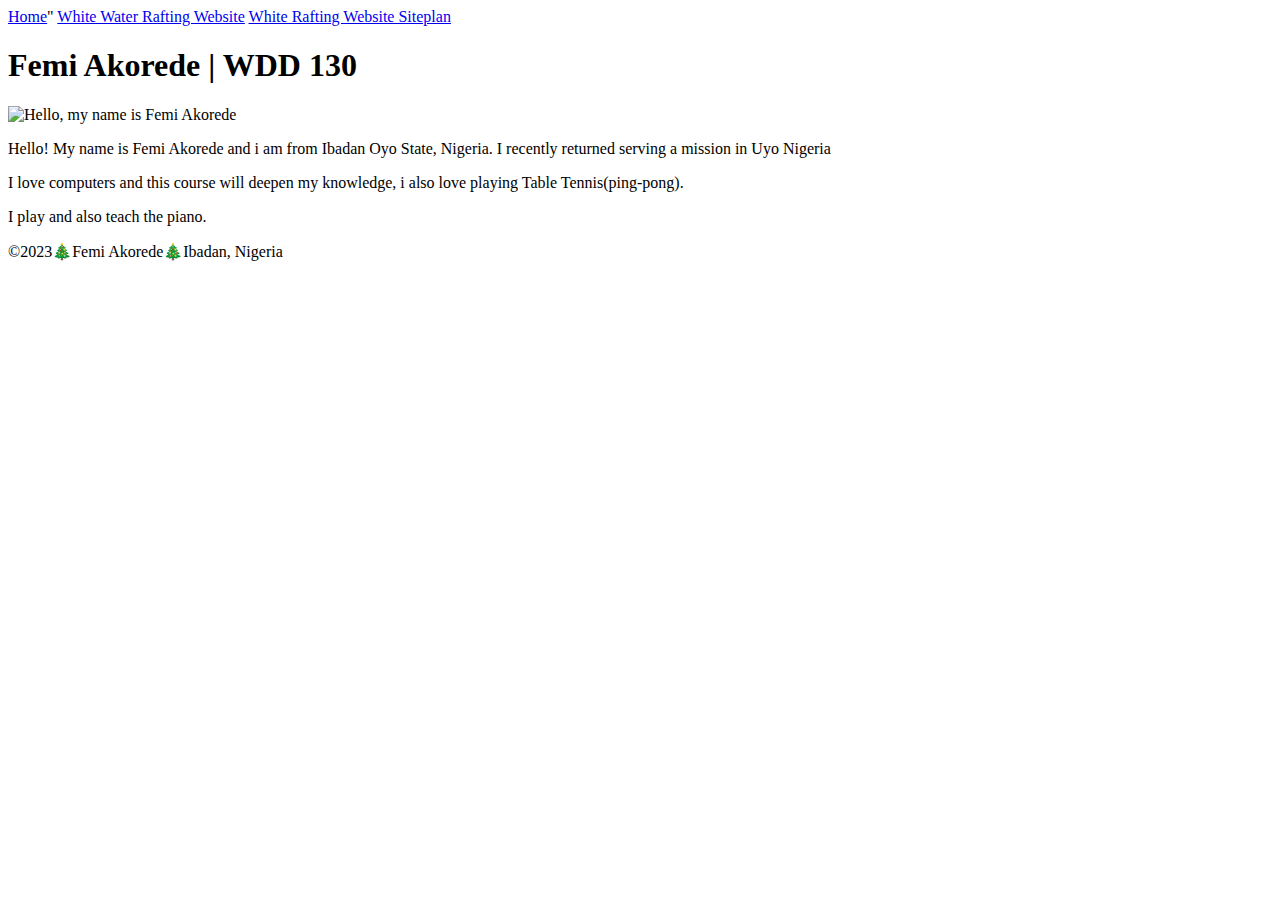
==== index.html @ 1c46c75d "first commit" ====
<!DOCTYPE html>
<html lang="en-US">
    <head>
        <meta charset="utf-8">
        <meta name="viewport" content="widith=device-width,initial-scale=1.0">
        <title>Femi Akorede | WDD 130</title>
        <link rel="stylesheet" href="styles/styles.css">
    </head>
    <body>
        <header>
        <nav>
            <a href="#">Home</a>"
            <a href="wwr/">White Water Rafting Website</a>
            <a href="wwr/site-plan-rafting.html">White Rafting Website Siteplan</a>
        </nav>
    </header>
    <main>
        <h1>Femi Akorede | WDD 130</h1>
        <img src="images/profile.jpg" alt="Hello, my name is Femi Akorede" width="200">
        <p>Hello! My name is Femi Akorede and i am from Ibadan Oyo State, Nigeria. I recently returned serving a mission in Uyo Nigeria </p>
        <p>I love computers and this course will deepen my knowledge, i also love playing Table Tennis(ping-pong).</p>
        <p>I play and also teach the piano.</p>
    </main>
    <footer>
        <p>©2023🎄Femi Akorede🎄Ibadan, Nigeria</p> 
    </footer>
    </body>
    </html>
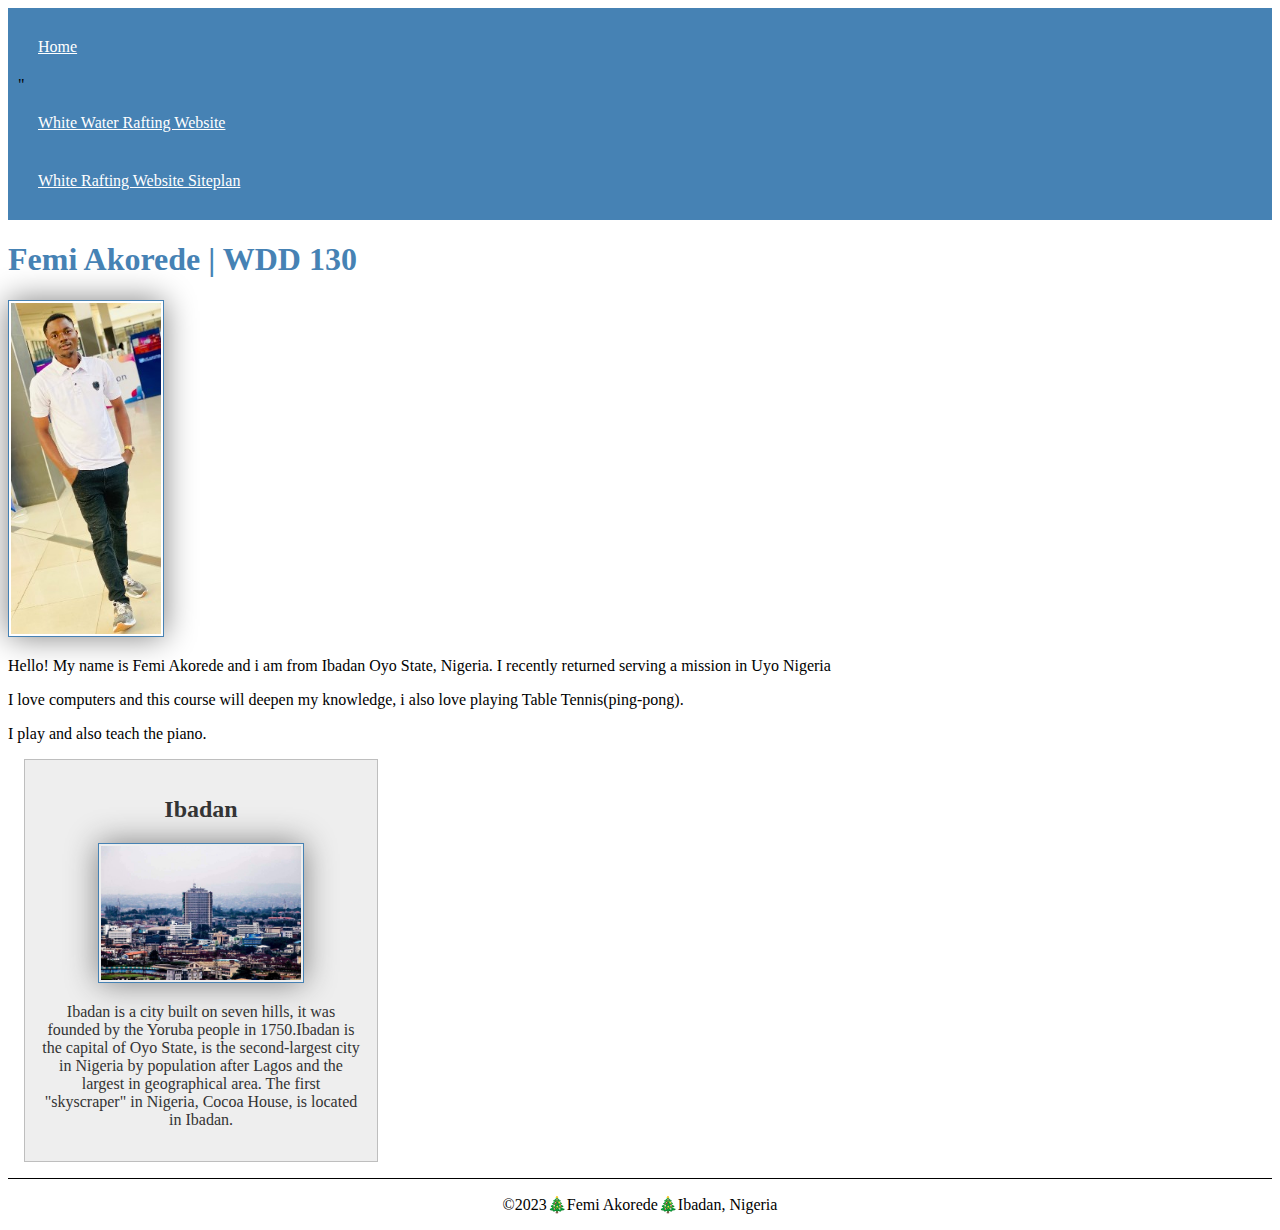
==== commit b8723764: "new" ====
--- a/index.html
+++ b/index.html
@@ -3,6 +3,8 @@
     <head>
         <meta charset="utf-8">
         <meta name="viewport" content="widith=device-width,initial-scale=1.0">
+        <meta name="description" content="know more about Femi Akorede website">
+        <meta name="author" content="Femi Akorede">
         <title>Femi Akorede | WDD 130</title>
         <link rel="stylesheet" href="styles/styles.css">
     </head>
@@ -21,6 +23,11 @@
         <p>I love computers and this course will deepen my knowledge, i also love playing Table Tennis(ping-pong).</p>
         <p>I play and also teach the piano.</p>
     </main>
+    <aside>
+        <h2>Ibadan</h2>
+        <img src="images/ibadan.jpg" alt="ibadan landscape">
+        <p>Ibadan is a city built on seven hills, it was founded by the Yoruba people in 1750.Ibadan is the capital of Oyo State, is the second-largest city in Nigeria by population after Lagos and the largest in geographical area. The first "skyscraper" in Nigeria, Cocoa House, is located in Ibadan.</p>
+    </aside>
     <footer>
         <p>©2023🎄Femi Akorede🎄Ibadan, Nigeria</p> 
     </footer>
--- a/styles/styles.css
+++ b/styles/styles.css
@@ -0,0 +1,55 @@
+nav {
+    background-color: steelblue;
+    padding: 10px;
+}
+
+main {
+    max-width: 840px;
+}
+
+nav a {
+    color: white;
+    display: block;
+    padding: 20px;
+}
+
+h1 {
+    color: steelblue;
+}
+
+img {
+    width: 150px;
+    height: auto;
+    border: 1px solid steelblue;
+    padding: 2px;
+    box-shadow: 0 0 30px gray;
+}
+
+p {
+    padding: 10px;
+}
+aside {
+    width: 20rem;
+    margin: 1rem;
+    border: 1px solid rgba(0, 0, 0, 0.2);  
+    padding: 1rem;
+    background-color: #eee;
+    color: #333;
+    text-align: center;
+
+}
+aside img {
+    width: 200px;
+    height: auto;
+}
+main img {
+    width: 150px;
+    height: auto;
+}
+p { padding: 0;}
+
+footer {
+    margin-top: 1em;
+    border-top: 1px solid #000;
+    text-align: center;
+}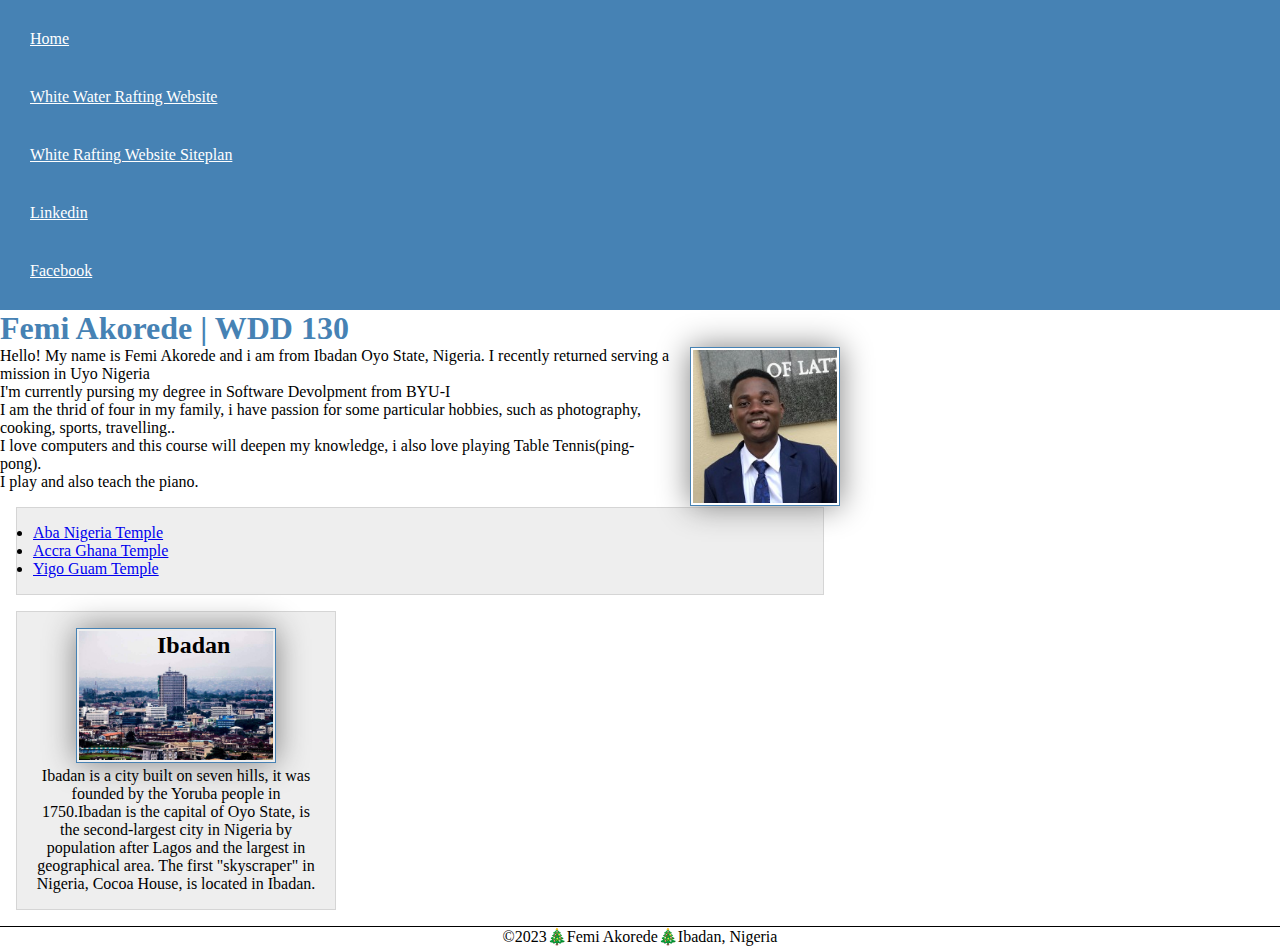
==== commit 87e74749: "new index" ====
--- a/index.html
+++ b/index.html
@@ -11,19 +11,31 @@
     <body>
         <header>
         <nav>
-            <a href="#">Home</a>"
+            <a href="#">Home</a>
             <a href="wwr/">White Water Rafting Website</a>
             <a href="wwr/site-plan-rafting.html">White Rafting Website Siteplan</a>
+            <a href="https://www.linkedin.com/in/akorede-abiola-734367172/" target="_blank">Linkedin</a>
+            <a href="https://web.facebook.com/abiola.akorede.146" target="_blank"> Facebook</a>
         </nav>
     </header>
     <main>
         <h1>Femi Akorede | WDD 130</h1>
         <img src="images/profile.jpg" alt="Hello, my name is Femi Akorede" width="200">
         <p>Hello! My name is Femi Akorede and i am from Ibadan Oyo State, Nigeria. I recently returned serving a mission in Uyo Nigeria </p>
+        <p>I'm currently pursing my degree in Software Devolpment from BYU-I </p>
+        <p>I am the thrid of four in my family, i have passion for some particular hobbies, such as photography, cooking, sports, travelling..</p>
         <p>I love computers and this course will deepen my knowledge, i also love playing Table Tennis(ping-pong).</p>
         <p>I play and also teach the piano.</p>
+        <p></p>
+        <p></p>
+
+        <ul class="box">
+            <li><a href="https://www.churchofjesuschrist.org/temples/details/aba-nigeria-temple?lang=eng" target="_blank">Aba Nigeria Temple</a></li>
+            <li><a href="https://www.churchofjesuschrist.org/temples/details/accra-ghana-temple?lang=eng" target="_blank">Accra Ghana Temple</a></li>
+            <li><a href="https://www.churchofjesuschrist.org/temples/details/yigo-guam-temple?lang=eng" target="_blank">Yigo Guam Temple</a></li>
+        </ul>
     </main>
-    <aside>
+    <aside class="box">
         <h2>Ibadan</h2>
         <img src="images/ibadan.jpg" alt="ibadan landscape">
         <p>Ibadan is a city built on seven hills, it was founded by the Yoruba people in 1750.Ibadan is the capital of Oyo State, is the second-largest city in Nigeria by population after Lagos and the largest in geographical area. The first "skyscraper" in Nigeria, Cocoa House, is located in Ibadan.</p>
@@ -32,4 +44,5 @@
         <p>©2023🎄Femi Akorede🎄Ibadan, Nigeria</p> 
     </footer>
     </body>
+    <!-- 26 September 2023-->
     </html>
--- a/styles/styles.css
+++ b/styles/styles.css
@@ -1,3 +1,9 @@
+*{
+    margin: 0;
+    padding: 0;
+    box-sizing: border-box;
+}
+
 nav {
     background-color: steelblue;
     padding: 10px;
@@ -36,6 +42,7 @@
     background-color: #eee;
     color: #333;
     text-align: center;
+    position: relative;
 
 }
 aside img {
@@ -45,6 +52,8 @@
 main img {
     width: 150px;
     height: auto;
+    float: right;
+    margin: 0 0 1rem 1rem;
 }
 p { padding: 0;}
 
@@ -52,4 +61,19 @@
     margin-top: 1em;
     border-top: 1px solid #000;
     text-align: center;
+}
+
+/* /* Class Selectors  */
+.box {
+    margin: 1rem;
+    border: 1px solid rgba(0, 0, 0, .1);
+    padding: 1rem;
+    background-color: #eee;
+    color: #000;
+}
+aside h2 {
+    position: absolute;
+    top: 20px;
+    left: 140px;
+
 }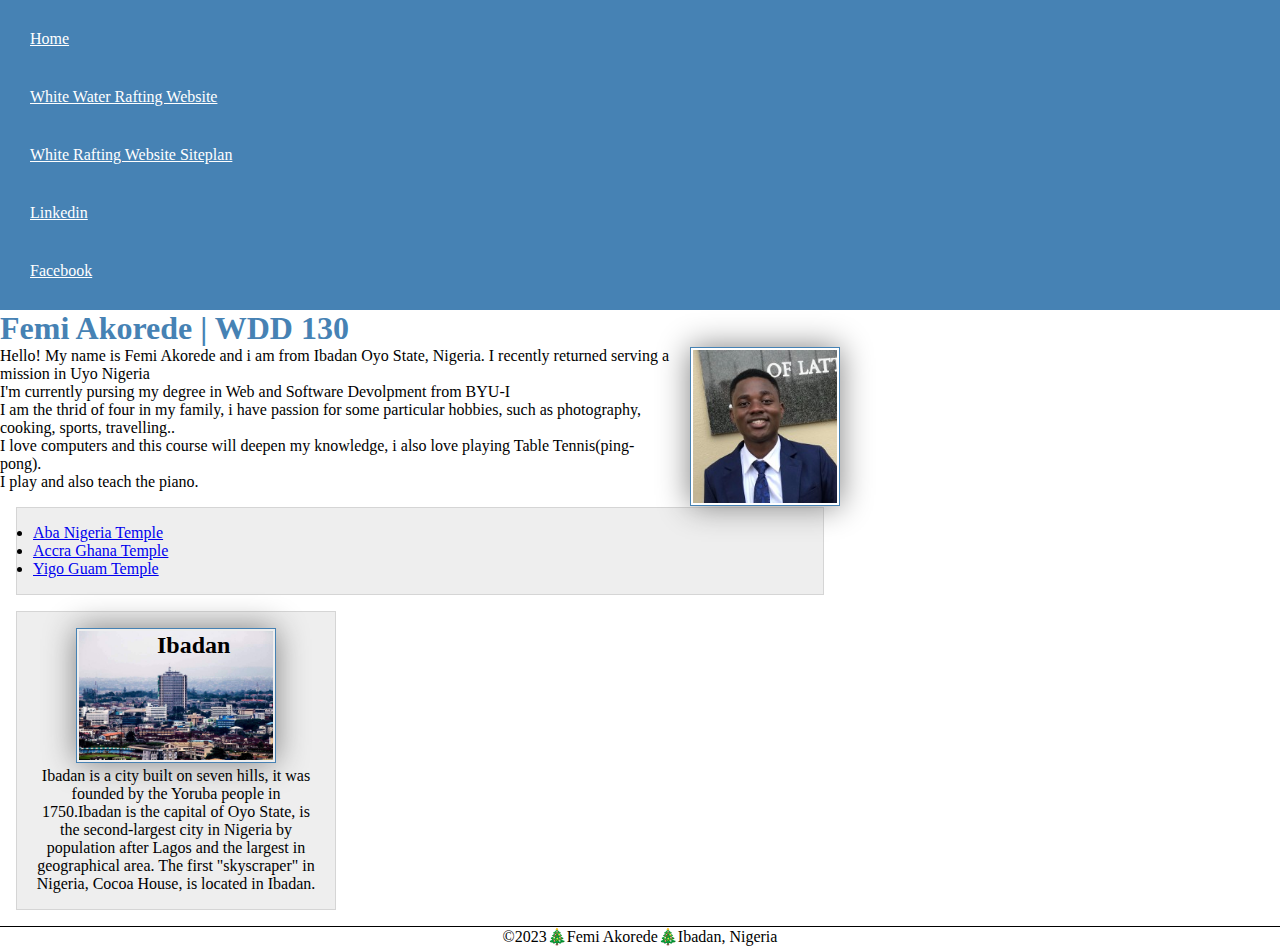
==== commit 12b2a3b4: "very new" ====
--- a/index.html
+++ b/index.html
@@ -22,7 +22,7 @@
         <h1>Femi Akorede | WDD 130</h1>
         <img src="images/profile.jpg" alt="Hello, my name is Femi Akorede" width="200">
         <p>Hello! My name is Femi Akorede and i am from Ibadan Oyo State, Nigeria. I recently returned serving a mission in Uyo Nigeria </p>
-        <p>I'm currently pursing my degree in Software Devolpment from BYU-I </p>
+        <p>I'm currently pursing my degree in Web and Software Devolpment from BYU-I </p>
         <p>I am the thrid of four in my family, i have passion for some particular hobbies, such as photography, cooking, sports, travelling..</p>
         <p>I love computers and this course will deepen my knowledge, i also love playing Table Tennis(ping-pong).</p>
         <p>I play and also teach the piano.</p>
--- a/styles/styles.css
+++ b/styles/styles.css
@@ -63,7 +63,7 @@
     text-align: center;
 }
 
-/* /* Class Selectors  */
+/*Class Selectors*/
 .box {
     margin: 1rem;
     border: 1px solid rgba(0, 0, 0, .1);
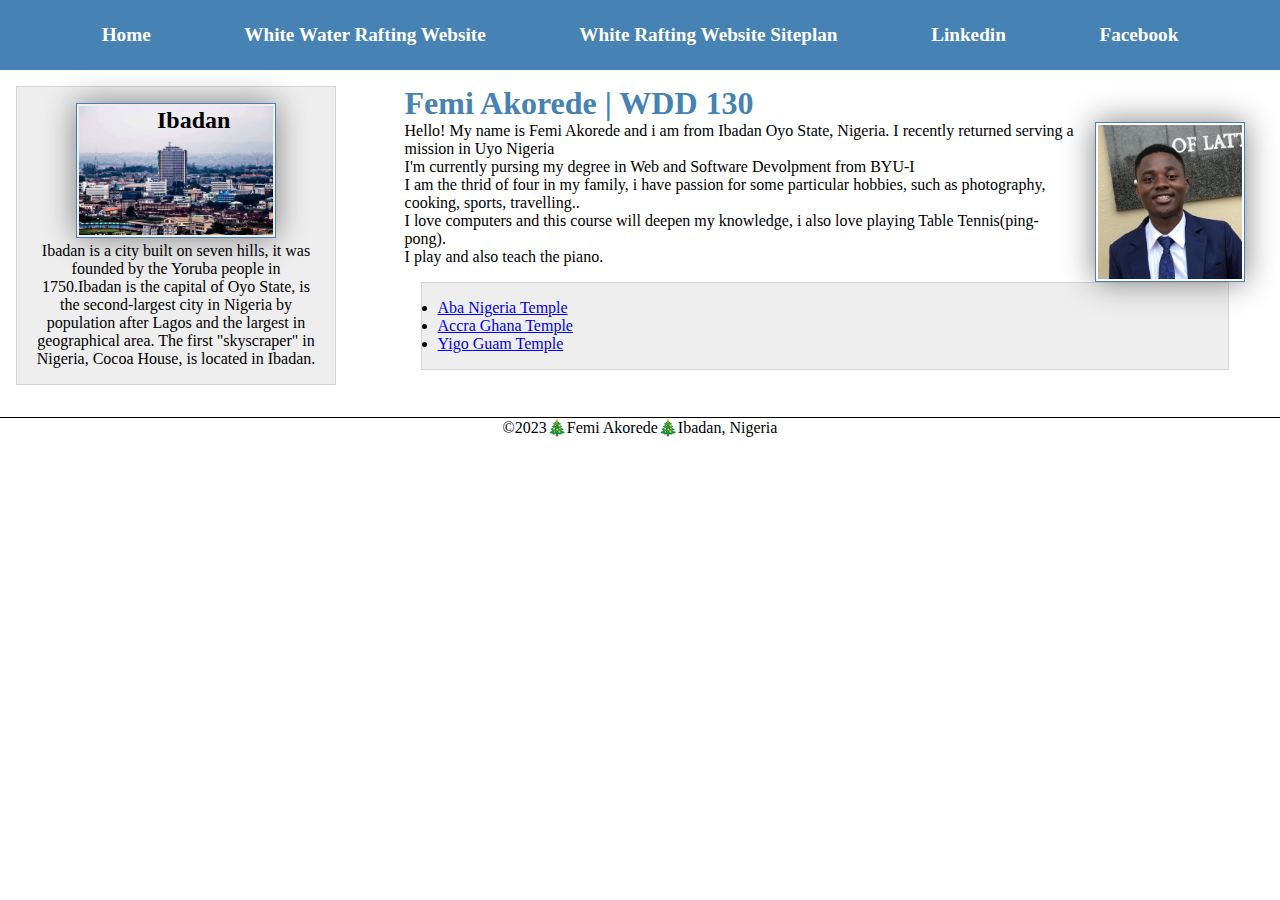
==== commit 57db58ec: "new index" ====
--- a/index.html
+++ b/index.html
@@ -17,29 +17,31 @@
             <a href="https://www.linkedin.com/in/akorede-abiola-734367172/" target="_blank">Linkedin</a>
             <a href="https://web.facebook.com/abiola.akorede.146" target="_blank"> Facebook</a>
         </nav>
-    </header>
-    <main>
-        <h1>Femi Akorede | WDD 130</h1>
-        <img src="images/profile.jpg" alt="Hello, my name is Femi Akorede" width="200">
-        <p>Hello! My name is Femi Akorede and i am from Ibadan Oyo State, Nigeria. I recently returned serving a mission in Uyo Nigeria </p>
-        <p>I'm currently pursing my degree in Web and Software Devolpment from BYU-I </p>
-        <p>I am the thrid of four in my family, i have passion for some particular hobbies, such as photography, cooking, sports, travelling..</p>
-        <p>I love computers and this course will deepen my knowledge, i also love playing Table Tennis(ping-pong).</p>
-        <p>I play and also teach the piano.</p>
-        <p></p>
-        <p></p>
+        </header>
+        <div class="grid">
+        <main>
+            <h1>Femi Akorede | WDD 130</h1>
+            <img src="images/profile.jpg" alt="Hello, my name is Femi Akorede" width="200">
+            <p>Hello! My name is Femi Akorede and i am from Ibadan Oyo State, Nigeria. I recently returned serving a mission in Uyo Nigeria </p>
+            <p>I'm currently pursing my degree in Web and Software Devolpment from BYU-I </p>
+            <p>I am the thrid of four in my family, i have passion for some particular hobbies, such as photography, cooking, sports, travelling..</p>
+            <p>I love computers and this course will deepen my knowledge, i also love playing Table Tennis(ping-pong).</p>
+            <p>I play and also teach the piano.</p>
+            <p></p>
+            <p></p>
 
-        <ul class="box">
-            <li><a href="https://www.churchofjesuschrist.org/temples/details/aba-nigeria-temple?lang=eng" target="_blank">Aba Nigeria Temple</a></li>
-            <li><a href="https://www.churchofjesuschrist.org/temples/details/accra-ghana-temple?lang=eng" target="_blank">Accra Ghana Temple</a></li>
-            <li><a href="https://www.churchofjesuschrist.org/temples/details/yigo-guam-temple?lang=eng" target="_blank">Yigo Guam Temple</a></li>
-        </ul>
-    </main>
+            <ul class="box">
+                <li><a href="https://www.churchofjesuschrist.org/temples/details/aba-nigeria-temple?lang=eng" target="_blank">Aba Nigeria Temple</a></li>
+                <li><a href="https://www.churchofjesuschrist.org/temples/details/accra-ghana-temple?lang=eng" target="_blank">Accra Ghana Temple</a></li>
+                <li><a href="https://www.churchofjesuschrist.org/temples/details/yigo-guam-temple?lang=eng" target="_blank">Yigo Guam Temple</a></li>
+            </ul>
+         </main>
     <aside class="box">
         <h2>Ibadan</h2>
         <img src="images/ibadan.jpg" alt="ibadan landscape">
         <p>Ibadan is a city built on seven hills, it was founded by the Yoruba people in 1750.Ibadan is the capital of Oyo State, is the second-largest city in Nigeria by population after Lagos and the largest in geographical area. The first "skyscraper" in Nigeria, Cocoa House, is located in Ibadan.</p>
     </aside>
+    </div>
     <footer>
         <p>©2023🎄Femi Akorede🎄Ibadan, Nigeria</p> 
     </footer>
--- a/styles/styles.css
+++ b/styles/styles.css
@@ -6,17 +6,26 @@
 
 nav {
     background-color: steelblue;
-    padding: 10px;
+    padding: 1rem;
+    display: flex;
+    justify-content: space-evenly;
+    align-items: center;
+
 }
 
 main {
     max-width: 840px;
+    grid-column: 2/3;
+    margin: center;
 }
 
 nav a {
     color: white;
     display: block;
-    padding: 20px;
+    padding: 0.5rem;
+    text-decoration: none;
+    font-size: 1.2rem;
+    font-weight: 700;
 }
 
 h1 {
@@ -43,6 +52,8 @@
     color: #333;
     text-align: center;
     position: relative;
+    grid-row: 1/2;
+    grid-column: 1/2;
 
 }
 aside img {
@@ -76,4 +87,9 @@
     top: 20px;
     left: 140px;
 
+}
+
+.grid {
+    display: grid;
+    align-items: center;
 }